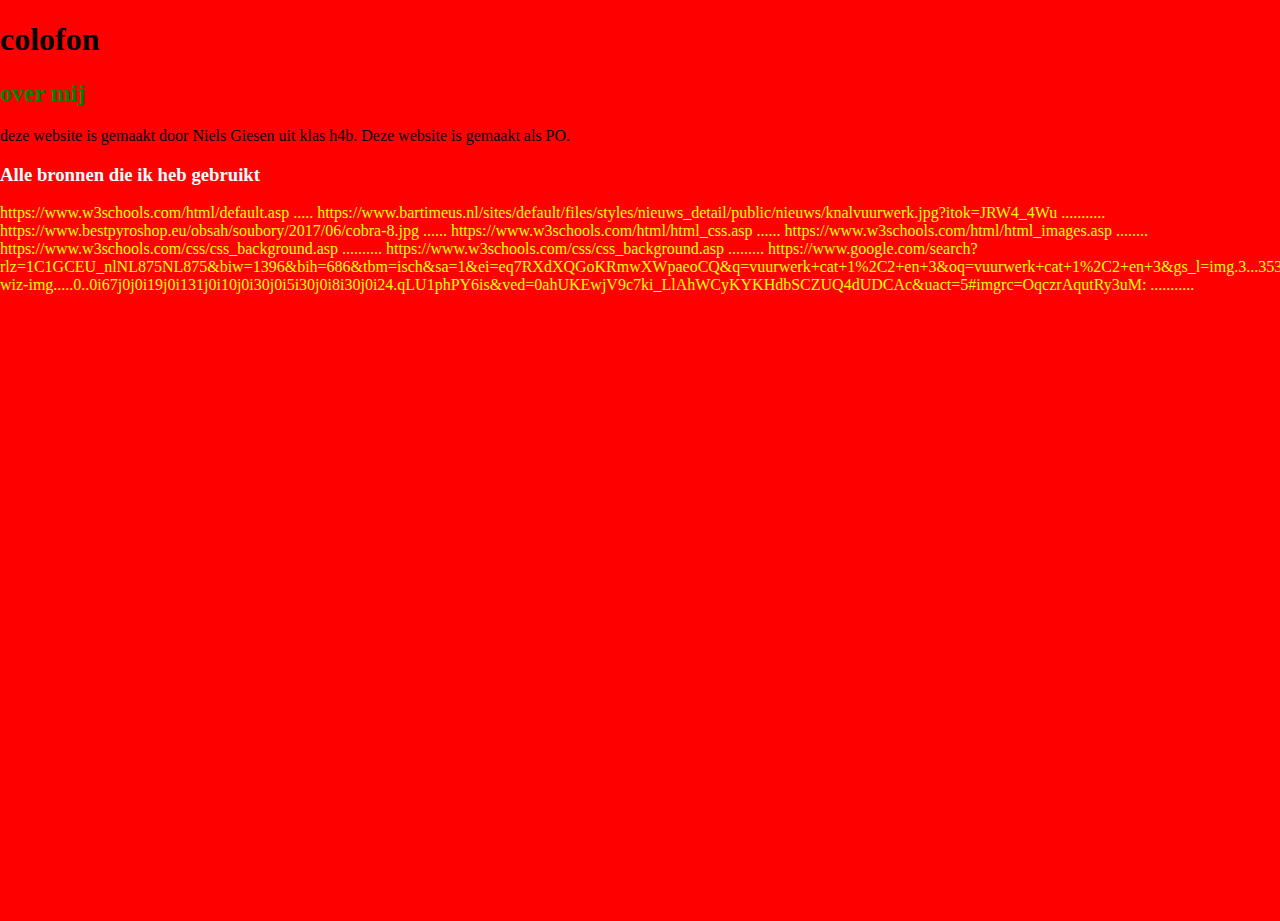
==== colofon page4.html @ 30849398 "ja" ====
<!DOCTYPE html>
<html>
<head>
<link rel="stylesheet" type="text/css" href="CSS/design.css">
<link rel="stylesheet" href="html"
<title><h1>colofon</h1>  </title>
</head>
<body>

<h2 style="color:green;"> over mij </h2>
<p style="color:black;">
deze website is gemaakt door Niels Giesen uit klas h4b. Deze website is gemaakt als PO. </p>


<h3 style="color:white;"> Alle bronnen die ik heb gebruikt </h3>
<p style="color:yellow;"> 

https://www.w3schools.com/html/default.asp  .....

https://www.bartimeus.nl/sites/default/files/styles/nieuws_detail/public/nieuws/knalvuurwerk.jpg?itok=JRW4_4Wu   ...........

https://www.bestpyroshop.eu/obsah/soubory/2017/06/cobra-8.jpg   ......

https://www.w3schools.com/html/html_css.asp    ......

https://www.w3schools.com/html/html_images.asp     ........

https://www.w3schools.com/css/css_background.asp  ..........

https://www.w3schools.com/css/css_background.asp   .........

https://www.google.com/search?rlz=1C1GCEU_nlNL875NL875&biw=1396&bih=686&tbm=isch&sa=1&ei=eq7RXdXQGoKRmwXWpaeoCQ&q=vuurwerk+cat+1%2C2+en+3&oq=vuurwerk+cat+1%2C2+en+3&gs_l=img.3...35302.57214..57395...12.0..0.152.2481.28j6......0....1..gws-wiz-img.....0..0i67j0j0i19j0i131j0i10j0i30j0i5i30j0i8i30j0i24.qLU1phPY6is&ved=0ahUKEwjV9c7ki_LlAhWCyKYKHdbSCZUQ4dUDCAc&uact=5#imgrc=OqczrAqutRy3uM: ...........


</p>

</body>
</html>
---- CSS/design.css ----
html {
    height: 100%
}

body{
    background-color: rgb(255, 0, 0);
    padding: 0;
    margin: 0;
    height: 100%;
}

#bovenbalk {
    background-color: rgb(209, 0, 164);
    text-align: center;
}

#container{
    background-color: rgb(255, 255, 255);
    width: 100%;
    height: 100%;
    display: flex;
}

#menu{
    background-color: rgb(145, 145, 145);
    width: 25%;
    height: 100%;
}

#teksten{
    background-color: rgb(97, 0, 0);
    width: 50%;
    height: 100%;

}

#plaatje1{
    background-color: rgb(160, 160, 160);
    width:50%;
    height: 50%;

}

.tekstblok {
    background-color: rgb(255, 0, 0);
    border: 12px solid rgb(145, 145, 145);
    border-radius: 5px;
    width: 75%;
    margin: 100%;
    padding: 12px;
}

.bovenbalk {
    font-family: "Times New Roman", Times, serif;
} 

div.scrollmenu {
  background-color: rgb(0, 238, 255);
  overflow: auto;
  white-space: nowrap;
}

div.scrollmenu a {
  display: inline-block;
  color: rgb(110, 58, 58);
  text-align: center;
  padding: 14px;
  text-decoration: none;
}

div.scrollmenu a:hover {
  background-color: rgb(143, 0, 0);
}

.yes {
    background: rgb(4, 252, 99)
}
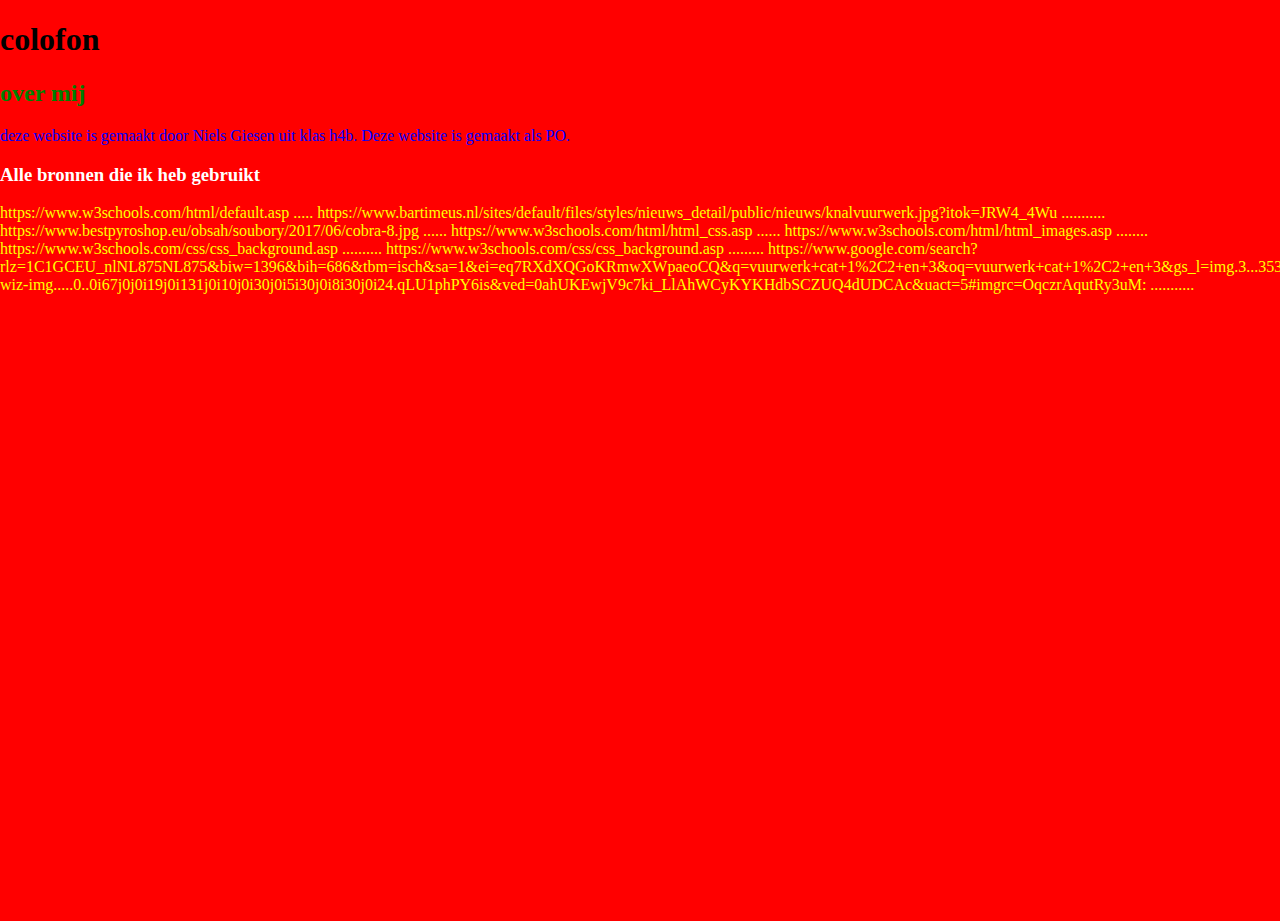
==== commit 5a019205: "xcv" ====
--- a/colofon page4.html
+++ b/colofon page4.html
@@ -8,7 +8,7 @@
 <body>
 
 <h2 style="color:green;"> over mij </h2>
-<p style="color:black;">
+<p style="color:blue;">
 deze website is gemaakt door Niels Giesen uit klas h4b. Deze website is gemaakt als PO. </p>
 
 
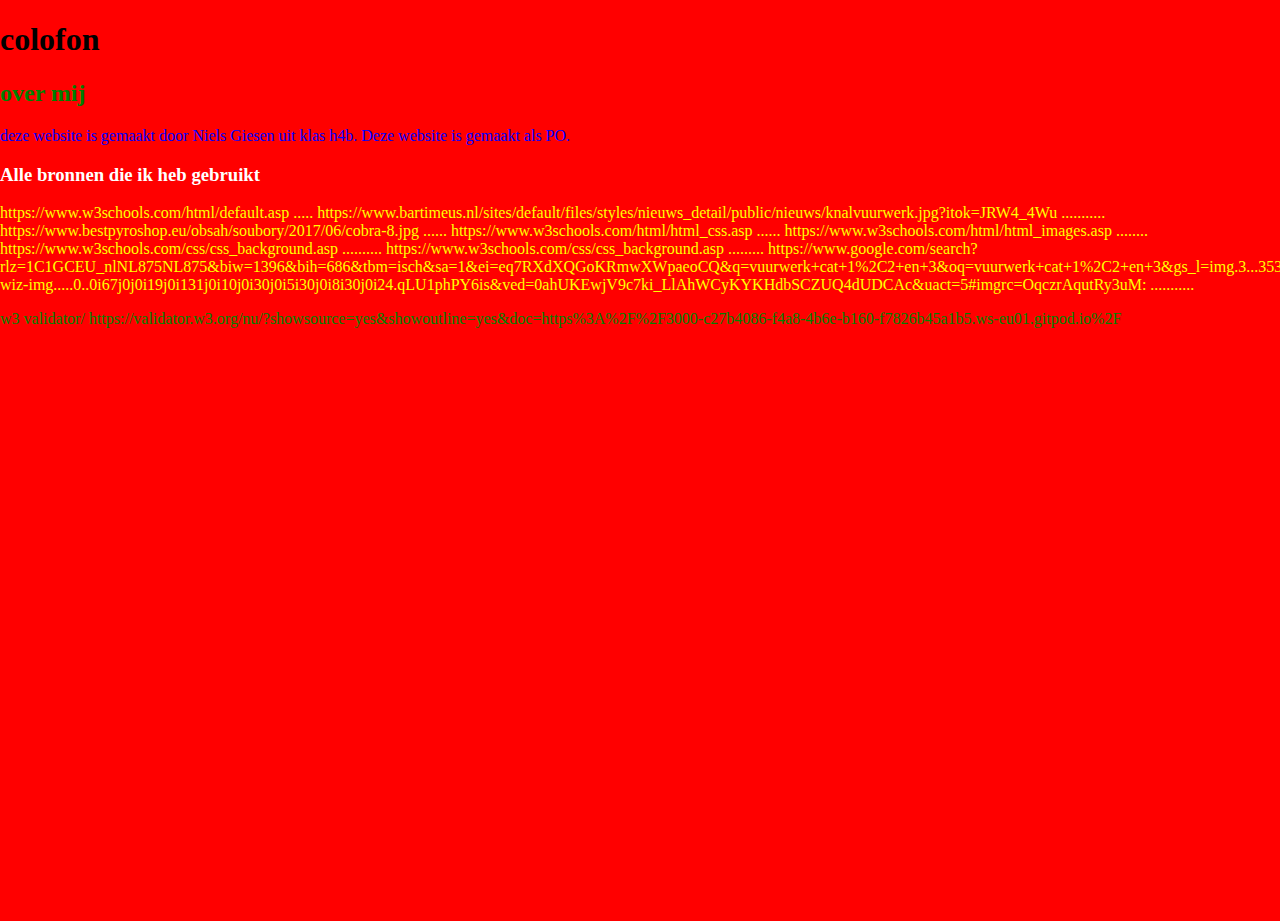
==== commit 2a8042cb: "yes" ====
--- a/colofon page4.html
+++ b/colofon page4.html
@@ -31,6 +31,7 @@
 
 https://www.google.com/search?rlz=1C1GCEU_nlNL875NL875&biw=1396&bih=686&tbm=isch&sa=1&ei=eq7RXdXQGoKRmwXWpaeoCQ&q=vuurwerk+cat+1%2C2+en+3&oq=vuurwerk+cat+1%2C2+en+3&gs_l=img.3...35302.57214..57395...12.0..0.152.2481.28j6......0....1..gws-wiz-img.....0..0i67j0j0i19j0i131j0i10j0i30j0i5i30j0i8i30j0i24.qLU1phPY6is&ved=0ahUKEwjV9c7ki_LlAhWCyKYKHdbSCZUQ4dUDCAc&uact=5#imgrc=OqczrAqutRy3uM: ...........
 
+<p style="color:green;"> w3 validator/  https://validator.w3.org/nu/?showsource=yes&showoutline=yes&doc=https%3A%2F%2F3000-c27b4086-f4a8-4b6e-b160-f7826b45a1b5.ws-eu01.gitpod.io%2F </p>
 
 </p>
 
--- a/CSS/design.css
+++ b/CSS/design.css
@@ -44,7 +44,7 @@
 .tekstblok {
     background-color: rgb(255, 0, 0);
     border: 12px solid rgb(145, 145, 145);
-    border-radius: 5px;
+    border-radius: 8px;
     width: 75%;
     margin: 100%;
     padding: 12px;
@@ -74,4 +74,7 @@
 
 .yes {
     background: rgb(4, 252, 99)
+}
+#menu {
+    color: rgb(0, 255, 170)
 }